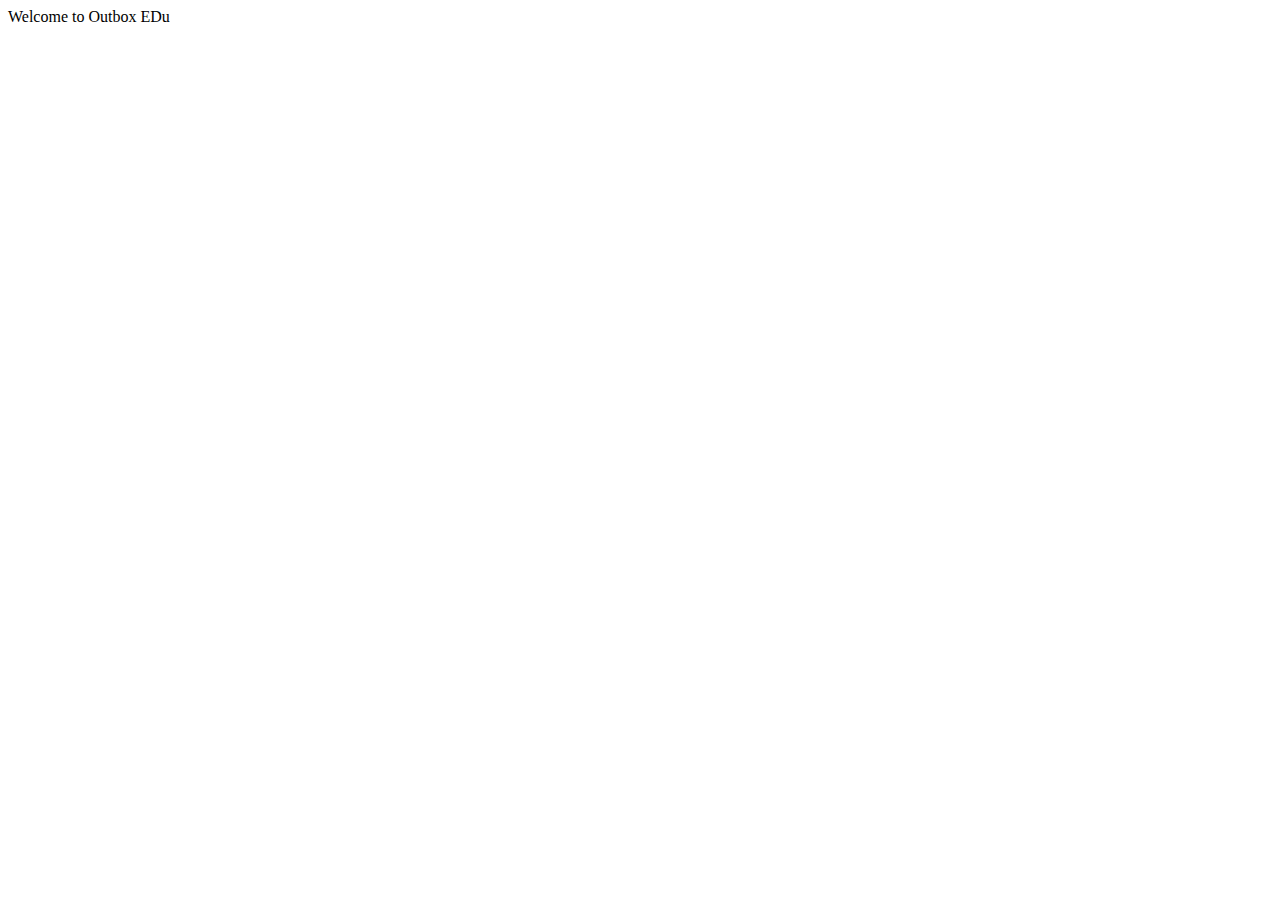
==== index.html @ 9c6c733c "first commit" ====
<!DOCTYPE html>
<html lang="en">
<head>
    <meta charset="UTF-8">
    <meta name="viewport" content="width=device-width, initial-scale=1.0">
    <title>Document</title>
</head>
<body>
    Welcome to Outbox EDu
</body>
</html>
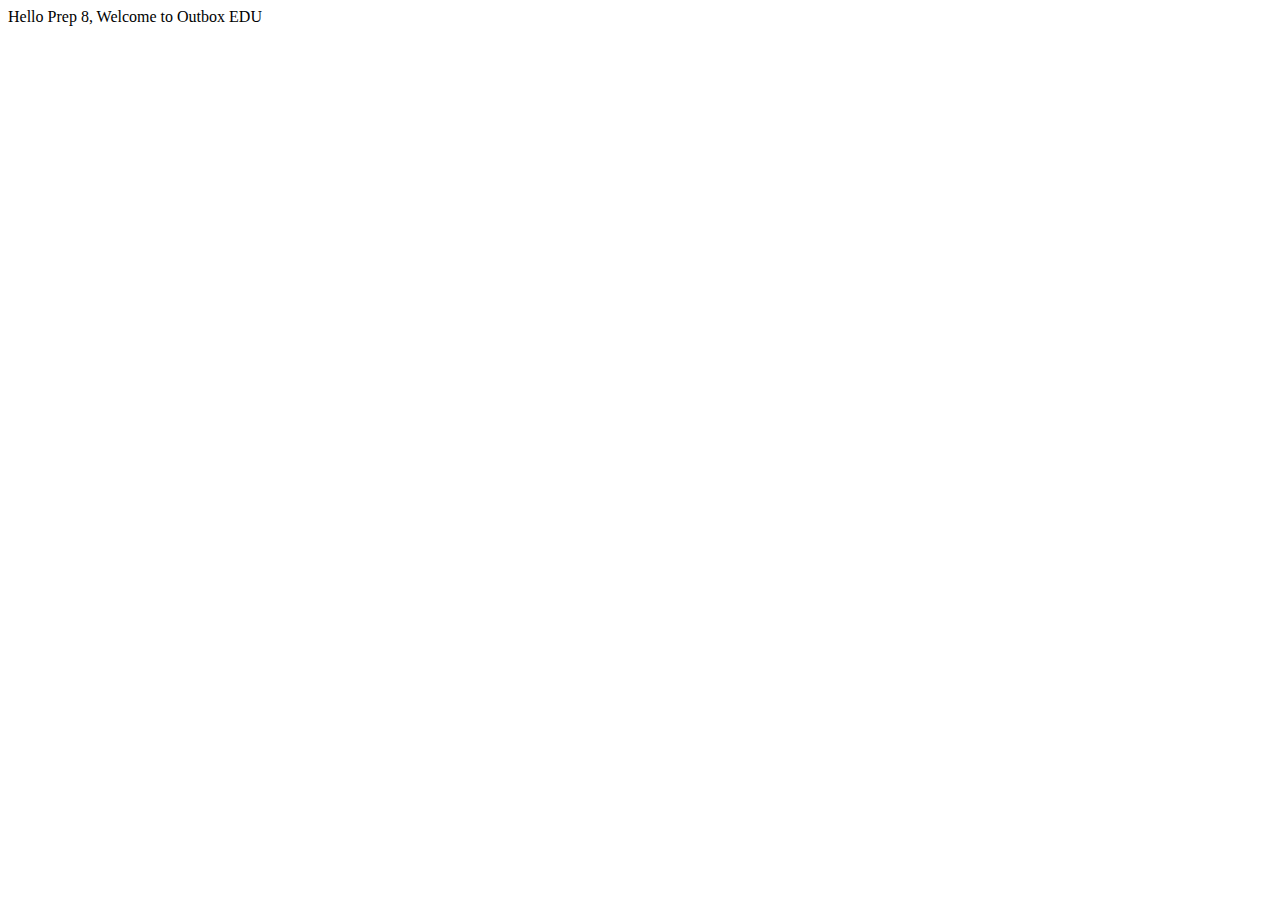
==== commit 83237594: "second commit" ====
--- a/index.html
+++ b/index.html
@@ -6,6 +6,6 @@
     <title>Document</title>
 </head>
 <body>
-    Welcome to Outbox EDu
+    Hello Prep 8, Welcome to Outbox EDU
 </body>
 </html>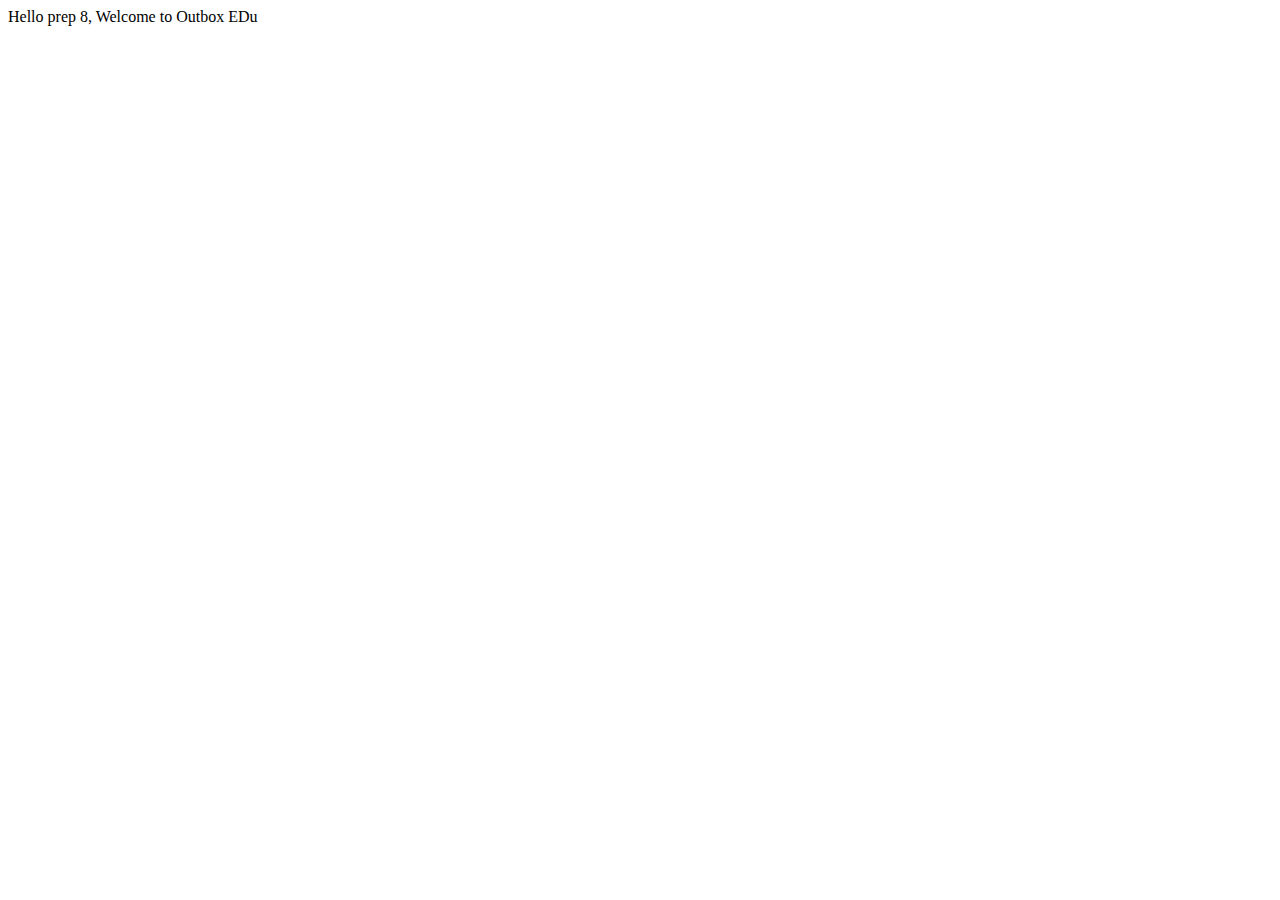
==== commit 12dc39aa: "second" ====
--- a/index.html
+++ b/index.html
@@ -6,6 +6,6 @@
     <title>Document</title>
 </head>
 <body>
-    Hello Prep 8, Welcome to Outbox EDU
+    Hello prep 8, Welcome to Outbox EDu
 </body>
 </html>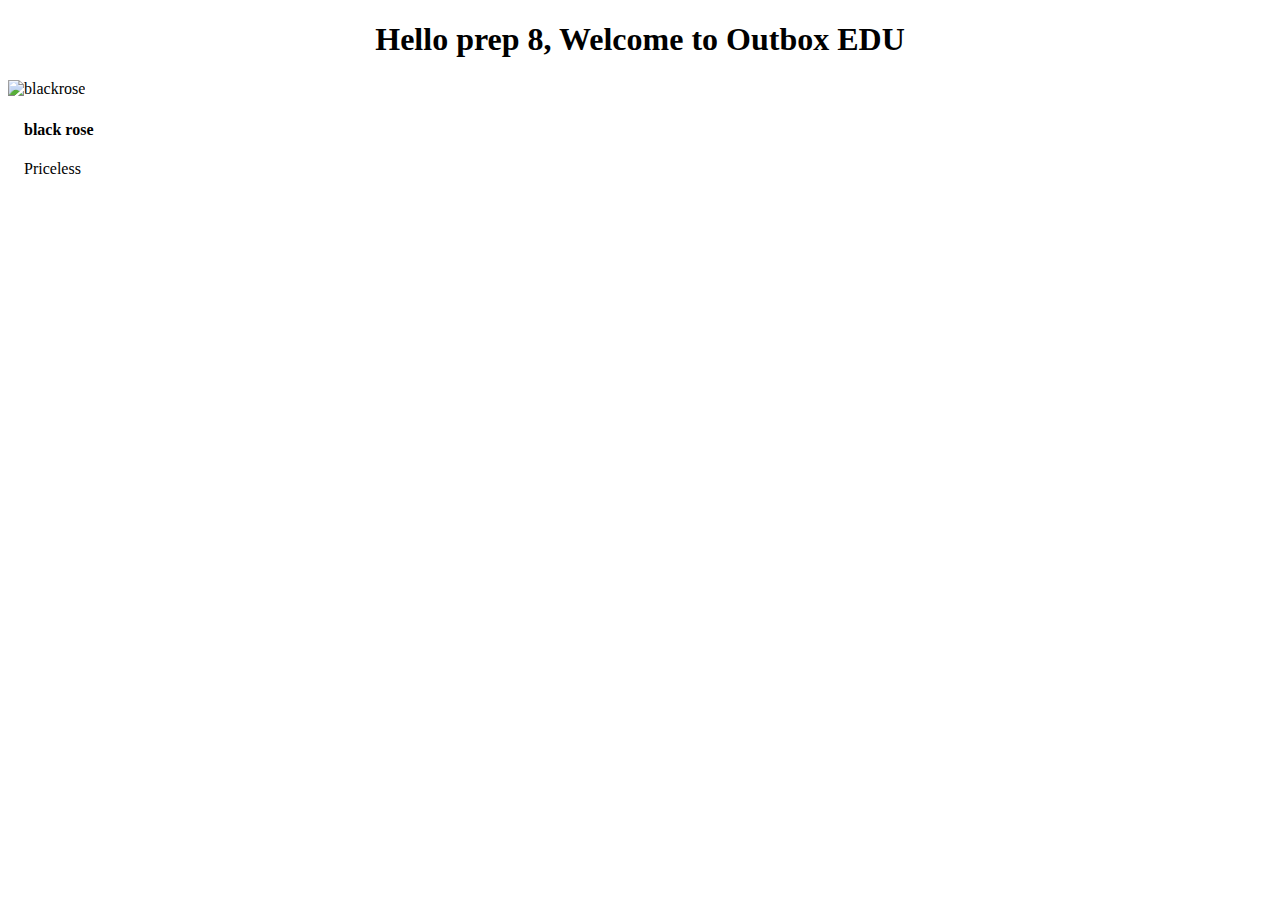
==== commit c5b3a997: "adding flower shop" ====
--- a/index.html
+++ b/index.html
@@ -3,9 +3,30 @@
 <head>
     <meta charset="UTF-8">
     <meta name="viewport" content="width=device-width, initial-scale=1.0">
-    <title>Document</title>
+    <title>Test</title>
+    <style>
+        .card:hover {
+            box-shadow: 0 8px 16px 0 rgba(0, 0, 0, 0.2);
+        } 
+
+        .container {
+            padding: 2px 16px;
+        }
+    </style>
 </head>
 <body>
-    Hello prep 8, Welcome to Outbox EDu
+    <h1 style="text-align: center;"> Hello prep 8, Welcome to Outbox EDU 
+        
+    </h1>
+    <div class="card">
+        <img src="https://encrypted-tbn0.gstatic.com/images?q=tbn%3AANd9GcS4krpii-iKl9n1l7baXdwGmsBHdx1x1Dcrsw&usqp=CAU" alt="blackrose" width="500px"
+         class="center">
+
+    <div class="container">
+        <h4> <b> black rose </b></h4>
+        <p> Priceless </p>
+    </div>
+    
+    </div>
 </body>
 </html>